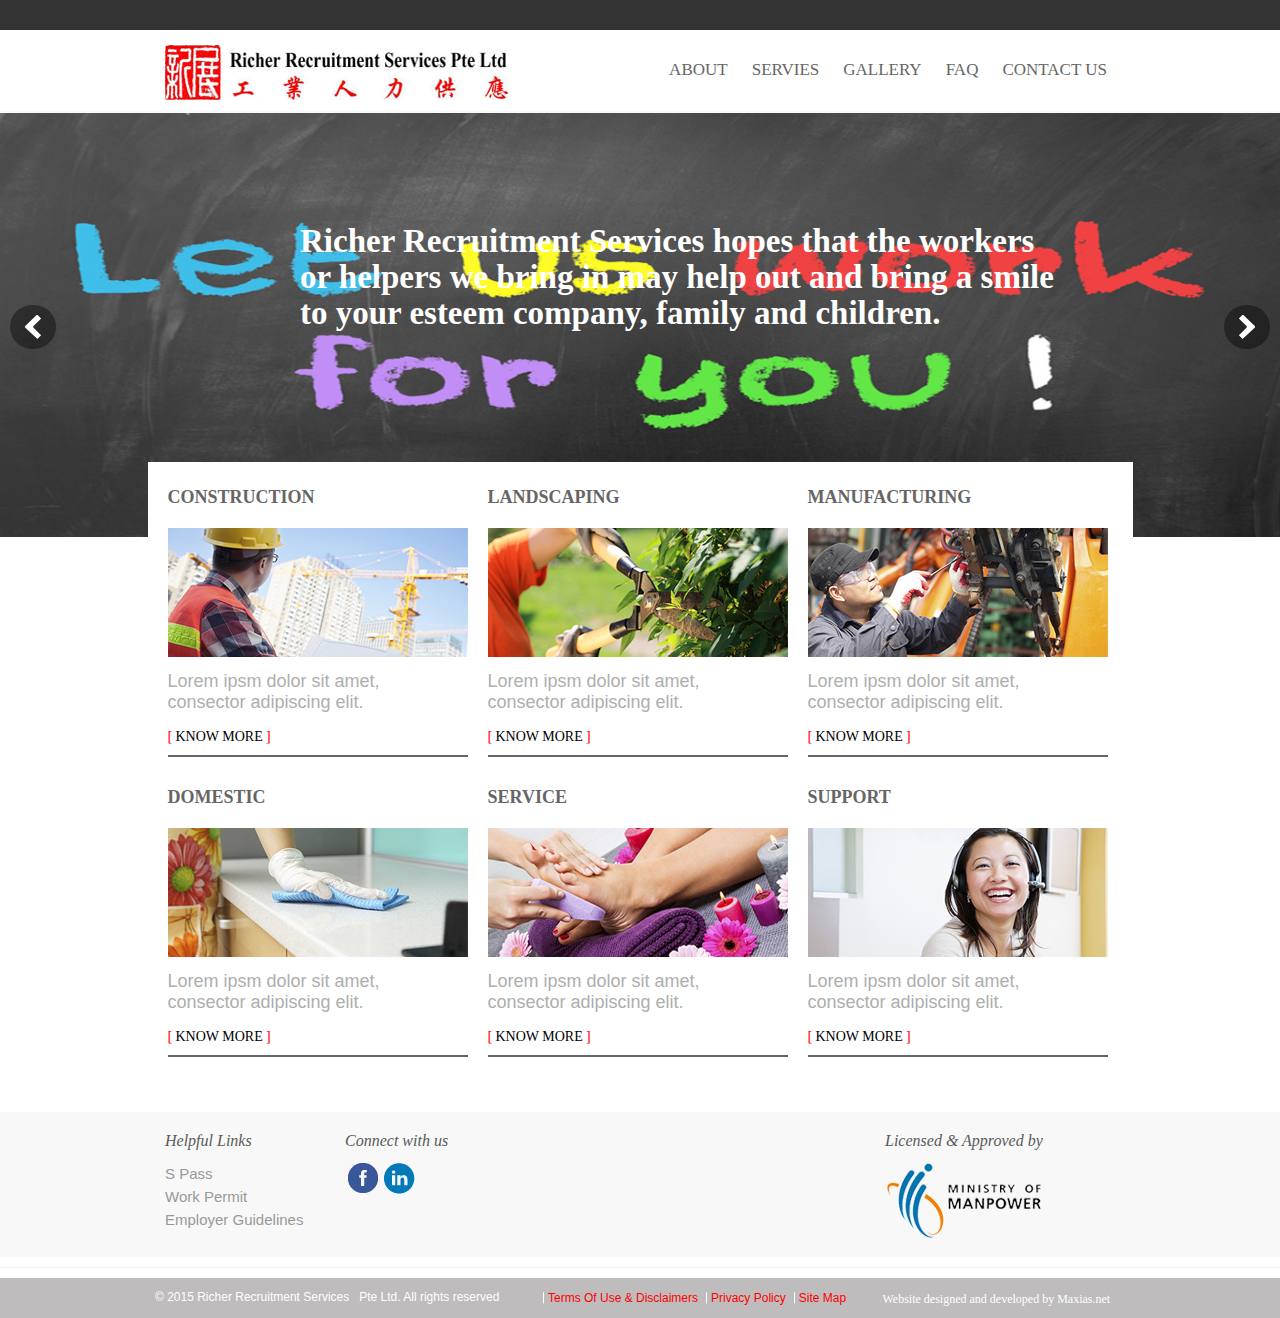
==== index.html @ 59a2c26e "new html" ====
<!DOCTYPE html>
<html>
	<head>
		<title>RR</title>
		<link rel="stylesheet" type="text/css" href="css/style.css">
		<link rel="stylesheet" href="css/slider.css">
	</head>
	<body>
		<header>
			<div class="header-container">
				<div class="top-bar">
				</div>
				<div class="header-wrap">
                	<div class="header-inner">
					<div class="logo-area">
						<img src="images/logo-header.jpg">
					</div>
					<div class="menu-area">
						<nav>
							<ul>
								<li><a href="about.html">about</a></li>
								<li><a href="#">servies</a></li>
								<li><a href="#">gallery</a></li>
								<li><a href="#">faq</a></li>
								<li><a href="#">contact us</a></li>
							</ul>
						</nav>
					</div>
                    </div>
				</div>
			</div>
		</header>
		<div class="container">
		<div class="slider-container" id="slider-container">
	<div class="slider">
		<div>
			<img src="images/5.jpg" alt="">
			<div style="position: absolute; width: 970px; height:130px; top: 110px; left: 300px; padding: 0px;
                    text-align: left; line-height: 36px; font-family:Tahoma; font-weight:bold; font-size: 33px;
                        color: #FFFFFF;">
                        Richer Recruitment Services hopes that the workers<br /> 
                        or helpers we bring in may help out and bring a smile<br />
                        to your esteem company, family and children.
            </div>
		</div>
		<div>
			<img src="images/5.jpg" alt="">
			<div style="position: absolute; width: 970px; height:130px; top: 110px; left: 300px; padding: 0px;
                    text-align: left; line-height: 36px; font-family:Tahoma; font-weight:bold; font-size: 33px;
                        color: #FFFFFF;">
                        Richer Recruitment Services hopes that the workers<br /> 
                        or helpers we bring in may help out and bring a smile<br />
                        to your esteem company, family and children.
            </div>
		</div>
		<div>
			<img src="images/5.jpg" alt="">
			<div style="position: absolute; width: 970px; height:130px; top: 110px; left: 300px; padding: 0px;
                    text-align: left; line-height: 36px; font-family:Tahoma; font-weight:bold; font-size: 33px;
                        color: #FFFFFF;">
                        Richer Recruitment Services hopes that the workers<br /> 
                        or helpers we bring in may help out and bring a smile<br />
                        to your esteem company, family and children.
            </div>
		</div>
	</div>

	<div class="switch" id="prev"><span></span></div>
	<div class="switch" id="next"><span></span></div>
 </div>
 <script src="https://ajax.googleapis.com/ajax/libs/jquery/1.11.1/jquery.min.js"></script>
<script>window.jQuery || document.write('<script src="js/jquery-1.11.1.min.js"><\/script>')</script>

<script src="js/slider.js"></script>
<script>
	$("#slider-container").sliderUi({
		speed: 700,
		cssEasing: "cubic-bezier(0.285, 1.015, 0.165, 1.000)"
	});
	$("#caption-slide").sliderUi({
		caption: true
	});
</script>
			<div class="services">
				<div class="services-wrap">
                
					<div class="service">
			 		  <div class="service-name">
							construction
					  </div>
					   <div class="service-img">
							<img src="images/service-1.png" />
					   </div>
					   <div class="service-text">
							<div class="service-text-normal">
								Lorem ipsm dolor sit amet,
								consector adipiscing elit.
							</div>
							<div class="know-more">
								<span class="brac">[</span><a href="">know more</a><span class="brac">]</span>
							</div>
						</div>
					</div>
					<div class="service">
			 		  <div class="service-name">
							landscaping
					  </div>
					   <div class="service-img">
							<img src="images/service-2.png" />
					   </div>
					   <div class="service-text">
							<div class="service-text-normal">
								Lorem ipsm dolor sit amet,
								consector adipiscing elit.
							</div>
							<div class="know-more">
								<span class="brac">[</span><a href="">know more</a><span class="brac">]</span>
							</div>
						</div>
					</div>
					<div class="service" >
			 		  <div class="service-name">
							manufacturing
					  </div>
					   <div class="service-img">
							<img src="images/service-3.png" />
					   </div>
					   <div class="service-text">
							<div class="service-text-normal">
								Lorem ipsm dolor sit amet,
								consector adipiscing elit.
							</div>
							<div class="know-more">
								<span class="brac">[</span><a href="">know more</a><span class="brac">]</span>
							</div>
						</div>
					</div>
					<div class="service">
			 		  <div class="service-name">
							domestic
					  </div>
					   <div class="service-img">
							<img src="images/service-4.png" />
					   </div>
					   <div class="service-text">
							<div class="service-text-normal">
								Lorem ipsm dolor sit amet,
								consector adipiscing elit.
							</div>
							<div class="know-more">
								<span class="brac">[</span><a href="">know more</a><span class="brac">]</span>
							</div>
						</div>
					</div>
					<div class="service">
			 		  <div class="service-name">
							service
					  </div>
					   <div class="service-img">
							<img src="images/service-5.png" />
					   </div>
					   <div class="service-text">
							<div class="service-text-normal">
								Lorem ipsm dolor sit amet,
								consector adipiscing elit.
							</div>
							<div class="know-more">
								<span class="brac">[</span><a href="">know more</a><span class="brac">]</span>
							</div>
						</div>
					</div>
					<div class="service" >
			 		  <div class="service-name">
							support
					  </div>
					   <div class="service-img">
							<img src="images/service-6.png" />
					   </div>
					   <div class="service-text">
							<div class="service-text-normal">
								Lorem ipsm dolor sit amet,
								consector adipiscing elit.
							</div>
							<div class="know-more">
								<span class="brac">[</span><a href="">know more</a><span class="brac">]</span>
							</div>
						</div>
					</div>
				</div>
			</div>
		</div>
		<footer>
			<div class="footer-wrap">
				<div class="footer-wrap-inner">
				<div class="links">
					<div class="head">
						Helpful Links
					</div>
					<div class="list">
						<ul>
							<li><a href="#">s pass</a></li>
							<li><a href="#">work permit</a></li>
							<li><a href="#">employer guidelines</a></li>
						</ul>
					</div>
				</div>
				<div class="connect-link">
					<div class="head">
							Connect with us
					</div>
					<div class="social-links">
						<div class="fb">
							<a href="#"><img src="images/fb-link.png" /></a>
						</div>
						<div class="linked-in">
							<a href="#"><img src="images/in-link.png" /></a>
						</div>
					</div>
				</div>
				<div class="licensed">
					<div class="head">
						Licensed & Approved by
					</div>
					<div class="footer-logo">
						<img src="images/logo-footer.png" />
					</div>
				</div>
				</div>
			</div>
            <div style="clear:both"></div>
			<div class="line"></div>
			 <div style="clear:both"></div>
			<div class="footer-nav">
				<div class="footer-nav-wrap">
					<div class="copy-right">
						&copy; 2015 Richer Recruitment Services &nbsp; Pte Ltd. All rights reserved
					</div>
                                    
					<div class="footer-menu">
						<ul>
							<li><img src="images/border.jpg" /><a href="#">terms of use & disclaimers</a></li>
							<li><img src="images/border.jpg" /><a href="#">privacy policy</a></li>
							<li><img src="images/border.jpg" /><a href="#">site map</a></li>
						</ul>
					</div>
					<div class="development-ref">
						Website designed and developed by Maxias.net 
					</div>
				</div>
			</div>
		</footer>
	</body>
</html>
---- css/style.css ----
body{
	margin: 0 auto;
	padding: 0;
}
header{
	margin: 0;
	padding: 0;
	width: 100%;
}
.header-container{
	width: 100%;
	margin: 0;
	padding: 0;
	border-bottom:2px solid #fafafa;
}
.top-bar{
	width: 100%;
	background: #333333;
	height: 30px;
}
.header-wrap{
	width: 985px;
	margin: 0 auto;
	padding: 0;	
	height: 81px;
}
.header-inner{
	width:950px;
	margin:0 auto;
	padding:0;
	height:100%;
}
.logo-area{
	float: left;
	width: 347px;
	padding: 0;
	margin:15px 0px 0px 0px;
}
.menu-area{
	float: right;
	width: 485px;	
	margin: 0;
	padding: 30px 0px 0px 0px;
	height: 55px;
	overflow: hidden;
	text-align:left;
	height: 100%;
}
nav{
	float: right;
}
nav ul{
	list-style: none;
	margin: 0;
	padding: 0;
	overflow: hidden;
	text-align:right;
}
nav ul li {
	display: inline;
	padding:0px 8px 0px 12px;
	margin: 0;
	overflow: hidden;
}
nav ul li a{
	font-family: "Georgia";
    font-size: 17px;
    text-decoration: none;
    text-transform: uppercase;
    overflow: hidden;
    color: #666666;
}
nav ul li a:hover{
	color: #e72d2e;;
}
.container{
	width: 100%;
	margin: 0;
	padding: 0;
}
.slider-container{
	width: 100%;
	padding: 0;
	margin: 0;
}
.slider img{
	width: 100%;
	height: 456px;
}
.services{
	margin: 0 auto;
	width: 985px;
	height: 650px;
	padding:20px 0px 0px 0px;
	margin-top:-75px;
	background: #FFF;
	position: relative;
}
.services-wrap{
	width: 102%;
	height: 100%;
	margin: 0 auto;
	padding: 0;
	//border:1px solid;
}
.service{
	width: 300px;
	height: 270px;
	margin: 5px 0px 25px 20px;
	border-bottom:2px solid #666666;
	float: left;
}
.service-name{
	width: 100%;
	padding-bottom: 20px;
	text-transform: uppercase;
	font-size: 18px;
	color: #666666;
	font-weight: bold;
	font-family: "Georgia";
}
.service-text{
	padding:10px 0px 0px 0px; 
	font-size: 18px;
	color: #666666;
	width: 80%;
}
.service-text-normal{
	padding-bottom: 15px;
	font-family: Arial;
	color: #aeaeae; font-size:18px;
}
.know-more{
	padding:0px 0px 10px 0px;
	text-transform: uppercase;
	font-family:" Rockwell";
	font-size: 15px;
}
.know-more a{
	text-decoration: none;
	color: #000;
	padding: 3px; font-size:14px;
}
.brac{
	color: red;
}
footer{
	width: 100%;
	margin: 0;
	padding: 0;
	clear: both;
}
.footer-wrap{
	width: 100%;
	background: #f8f8f8; float:left; height:145px;
}
.footer-wrap-inner{
	width: 970px;
	margin:0px auto
	
}
.links{
	float: left;
	width: 180px;
	height: 80%;
	margin: 0px;
	padding: 20px 0px 0px 10px;
	//border: 1px solid;
	margin-left: 0px;
}
.connect-link{
	float: left;
	width: 200px;
	height: 80%;
	margin: 0px;
	padding: 20px 0px 0px 10px;
	//border: 1px solid;
	margin-left: 0px;
}
.head{
	font-size: 16px;
	padding-bottom: 10px;
	font-family: Georgia;
	font-style: italic; color:#5a5a5a
}
.list{
	margin: 0;
	padding: 0;
}
.list ul {
	margin: 0;
	padding: 0;
	list-style: none;
	//border: 1px solid;
}
.list ul li{
	margin:0;
	padding: 5px 0px 0px 0px;
}
.list ul li a{
	text-decoration: none;
	color: #999999;
	text-transform: capitalize;
	font-size: 15px;
	font-family: Arial;
}
.social-links{
	//border: 1px solid;
	height: 40%;
}
.fb{
	float: left;
	//border: 1px solid;
	padding: 3px;
}
.linked-in{
	float: left;
	padding: 3px;
}
.licensed{
	float: right;
	width: 240px;
	height: 80%;
	margin: 0px;
	padding: 20px 0px 0px 0px;
	//border: 1px solid;
}
.line{
	clear: both;
	width: 100%;
	margin:10px 0px 10px 0px;
	padding: 0px;
	background: #f1f1f1; height:1px; float:left
}
.footer-nav{
	width: 100%;
	margin: 0;
	padding: 0;
	background: #bebcbd;
	height: 40px;
	//overflow: hidden;
}
.footer-nav-wrap{
	width: 970px;
	margin: 0 auto;
	padding: 0;
	//overflow: hidden;
	height: 100%;
}
.copy-right{
	float: left;
	margin: 0px;
	width: 40%;
	padding: 12px 0px 10px 0px;
	color: #fff;
	font-size:12px;
	font-family: Arial;
	overflow: hidden;
}
.footer-menu{
	float: left;
	width: 35%;
	margin: 0;
	padding: 10px 0px 10px 0px;
	text-align:left;
}
.footer-menu ul{
	list-style: none;
	margin: 0px;
	padding: 0px;
}
.footer-menu ul li { 
	display: inline;
	margin:0px;
	padding:0px;
}
.footer-menu ul li img{
	vertical-align: middle;
}
.footer-menu ul li a{
	text-decoration: none;
	color: red;
	padding: 0px 4px 0px 4px;
	font-size:12px;
	text-transform: capitalize;
	overflow: hidden; font-family:Arial;
}
.development-ref{
	float:right;
	margin: 0;
	width:25%;
	padding: 14px 0px 10px 0px;
	color: #fff;
	font-size:12px;
	font-family: "Rockwell";
	overflow: hidden;
}
.container-wrap{
	width:950px;
	margin:0 auto;
	padding:0;
	//border:1px solid;
}

.content-area{
	width:70%;
	padding:0;
	margin:0;
	float:left;
	margin-right:30px;
	//border:1px solid;
}
.right-side-area{
	width:26%;
	padding:0;
	margin:0;
	//border:1px solid;
	float:left;
}
.nav-side-bar{
	margin:30px 0px 10px 0px;
	width:230px;
	height:300px;
	float:right;
}
.nav-side-bar ul{
	list-style:none;
	margin:0;
	padding:0;
}
.nav-side-bar ul li{
	margin:0;
	padding:5px 5px 5px 5px;
	background:#f3f3f3;
	margin-bottom:3px;
}
.nav-side-bar ul li a{
	text-decoration:none;
	text-transform:uppercase;
	font-family:Georgia;
	font-size:18px;
	color:#000;
}
.nav-side-bar ul li:hover {
	background:#e72d2e;
	
}
.nav-side-bar ul li:hover a{
	color:#fff;
}
#highlight{
	background:#e72d2e;
}
#highlight{
	color:#fff;
}
.content-area p{
	display:inline;
	font-size:14px;
	color:#606060;
	font-family:Arial;
	//border:1px solid;
	line-height:1.6;
}
.about{
	width:100%;
	margin:30px 0px 10px 0px;
	padding:0px;
	font-size:36px;
	font-weight:bold;
	font-family:Georgia;
}
.first-para{
	width:100%;
	margin:25px 0px 10px 0px;
	padding:0px;
	font-family:Arial;
}
#intro{
	font-size:23px;
	font-family:Arial;
	color:#606060;
	line-height:1.4;
}
.second-para{
	width:100%;
	padding:0;
	margin:0;
	font-family:Arial;
	//border:1px solid;
}
.sectors{
	width:100%;
	margin:0;
	padding:0;
}
.head-sectors{
	margin:23px 0px 0px 0px;
	padding:0;
	font-family:Arial;
	font-weight:bold;
	//border:1px solid;
	color:#606060;
}
.sectors-list{
	width:50%;
	margin:0;
	padding:13px;
}
.sectors-list ul{
	list-style-image:url(../images/control_left_2.png);
	margin::0;
	padding:0;
	//border:1px solid;
}
.sectors-list ul li{
	margin:0;
	padding:0px 0px 10px 5px;
} 
.sectors-list ul li a{
	text-decoration:none;
	color:#606060;
	font-size:14px;
	font-family:Arial;
}
.pointers{
	width:514px;
	height:308px;
	margin-left:60px;
}
.pointers img{
	width:100%;
	height:100%;
	margin:0;
	padding:0;
}
.third-para{
	margin:25px 0px 28px 0px;
}
.fourth-para{
	margin:0px 0px 35px 0px;
}
.content-area-pf{
	width: 100%;
	margin: 0;
	padding: 0;
}
.content-area-wrap{
	width: 960px;
	margin:0 auto;
	//border: 1px solid;
}
.gallery{
	margin-top: 58px;
	font-size: 28px;
	font-family: Georgia;
	font-weight: bold;
}
.tabs-area{
	margin-top:25px;
	padding:0px;
	width:100%;
}
.pf-services{
	width:225px;
	height:220px;
	margin:0px 15px 25px 0px;
	padding:0px;
	float:left;
}
.pf-imgs{
	display:block;
	margin:0;
	padding:0;
}
.pf-imgs-text{
	text-align:center;
}
.pf-imgs-text a{
	text-decoration:none;
	color:#253875;
	font-family:Rockwell;
	font-size:18px;
	text-transform:uppercase;
}
.pf-imgs-text a:hover{
	color:#ccb592;
}
.pagination {
    text-align: center;
    margin: 10px 0px 50px 0px;
}
.pagination a, .pagination strong {
    background: #fff;
    display: inline-block;
    margin-right: 3px;
    padding: 4px 12px;
    text-decoration: none;
	line-height: 1.5em;
	border:1px solid #dedede;
	color:#000;
}
.pagination a:hover {
    background-color: #333333;
	border:1px solid #333;
    color: #fff;
}
.pagination a:active {
	background: rgba(190, 190, 190, 0.75);
}
.pagination strong {
    color: #fff;
    background-color: #333333;
}
.arrow-img{
	padding:0px; 
    margin:0px;
    border:0;
}
.arrow-img:hover{
	border:0;
}
footer{
	width: 100%;
	margin: 0;
	padding: 0;
	clear: both;
}
.footer-wrap-pf{
	width: 100%;
	margin: 0;
	padding: 0;
	background: #f8f8f8;
}
.footer-wrap-inner-pf{
	width: 950px;
	height: 210px;
	margin: 0 auto;
	padding: 0;
	//border: 1px solid;
}
.links-pf{
	float: left;
	width: 23%;
	height: 80%;
	margin: 0px;
	margin-right: 15px;
	line-height: 1.5;
	padding: 25px 0px 0px 0px;
	//border: 1px solid;
	margin-left: 0px;
	color: #999999;
	font-family: Rockwell;
}
.head-pf{
	//border: 1px solid;
	font-size: 18px;
	padding-bottom: 15px;
	font-family: Georgia;
	color: #000;
}
.without-head-pf{
	float: left;
	width: 23%;
	height: 65%;
	margin: 0px;
	line-height: 1.5;
	padding: 65px 0px 0px 0px;
	//border: 1px solid;
	margin-left: 0px;
	font-family: Rockwell;
	color: #999999;
	margin-right: 15px;
}
.connect-link-pf{
	float: left;
	width: 23%;
	height: 80%;
	margin: 0px;
	padding: 25px 0px 0px 0px;
	//border: 1px solid;
	margin-left: 0px;
	margin-right: 15px;
}
.list-pf{
	margin: 0;
	padding: 0;
}
.list-pf ul {
	margin: 0;
	padding: 0;
	list-style: none;
	//border: 1px solid;
}
.list-pf ul li{
	margin:0;
	padding: 12px 0px 0px 0px;
}
.list-pf ul li a{
	text-decoration: none;
	color: #666666;
	text-transform: capitalize;
	font-size: 18px;
}
.social-links-pf{
	//border: 1px solid;
	height: 40%;
}
.fb{
	float: left;
	//border: 1px solid;
	padding: 3px;
}
.linked-in{
	float: left;
	padding: 3px;
}
.member-pf{
	float: left;
	width: 23%;
	height: 80%;
	margin: 0px;
	padding: 25px 0px 0px 10px;
	margin-left: 0px;
}
---- css/slider.css ----
/* ==========================================================================
		Slider core styles
===========================================================================*/
*,
*:before,
*:after {
  -webkit-box-sizing: border-box;
     -moz-box-sizing: border-box;
          box-sizing: border-box;
}

.slider-container {
  position: relative;
  overflow: hidden;
  width: 100%;
  margin: 0 auto;
}

.slider {
  position: relative;

  width: 9999px;
}
.slider:before,
.slider:after {
  display: table;

  content: ' ';
}
.slider:after {
  clear: both;
}
.slider div {
  position: relative;

  float: left;

  margin: 0;
  padding: 0;
}
.slider div img {
  display: block;

  max-width: 100%;
  height: auto;
}
.act,
#prev > span,
#next > span,
#slider-nav > a {
  background: url(../images/arrows.png) no-repeat;
}
#next > span,
#prev > span {
  display: block;

  width: 16px;
  height: 24px;
}
/* Arrows */
#next > span {
  background-position: -20px 0;
}
#prev > span {
  background-position: 0 0;
}
#next,
#prev {
  position: absolute;
  top: 50%;

  margin-top: -20px;
  padding: 10px 15px;

  cursor: pointer;
  -webkit-user-select: none;
     -moz-user-select: none;
      -ms-user-select: none;
          user-select: none;

  border-radius: 25px;
  background: rgba(0, 0, 0, .39);

  filter: progid:DXImageTransform.Microsoft.gradient(GradientType=0,startColorstr='#99000000', endColorstr='#99000000'); /* ie8 */
       -o-user-select: none;
}
#prev {
  left: 10px;
}
#next {
  right: 10px;
}
.caption {
  position: absolute;
  bottom: 0;

  display: block;

  width: 100%;
  padding: 0 10px 30px;

  color: #fff;
  background: rgba(0, 0, 0, .39);

  filter: progid:DXImageTransform.Microsoft.gradient(GradientType=0,startColorstr='#99000000', endColorstr='#99000000'); /* ie8 */
}
.caption a {
  display: block;

  color: #fff;
}
.slider-nav {
  line-height: 30px;

  position: absolute;
  bottom: 0;
  left: 0;

  width: 100%;
  height: 30px;
  margin: 0;
  padding: 0;

  text-align: center;
  /*background: #323232;*/
  /*opacity: .9;*/

  filter: alpha(opacity=90); /* ie8 */
}
.slider-nav a {
  display: inline-block;

  width: 12px;
  height: 12px;
  margin: 0 3px;

  -webkit-transition: background .5s ease;
     -moz-transition: background .5s ease;
       -o-transition: background .5s ease;
          transition: background .5s ease;

  border: 2px solid #fff;
  border-radius: 50%;
  background: transparent;
}

.slider-nav .active {
  width: 12px;
  height: 12px;

  background: #fff;
}
@media (max-width: 580px) {
  .caption {
    display: none;
  }
}
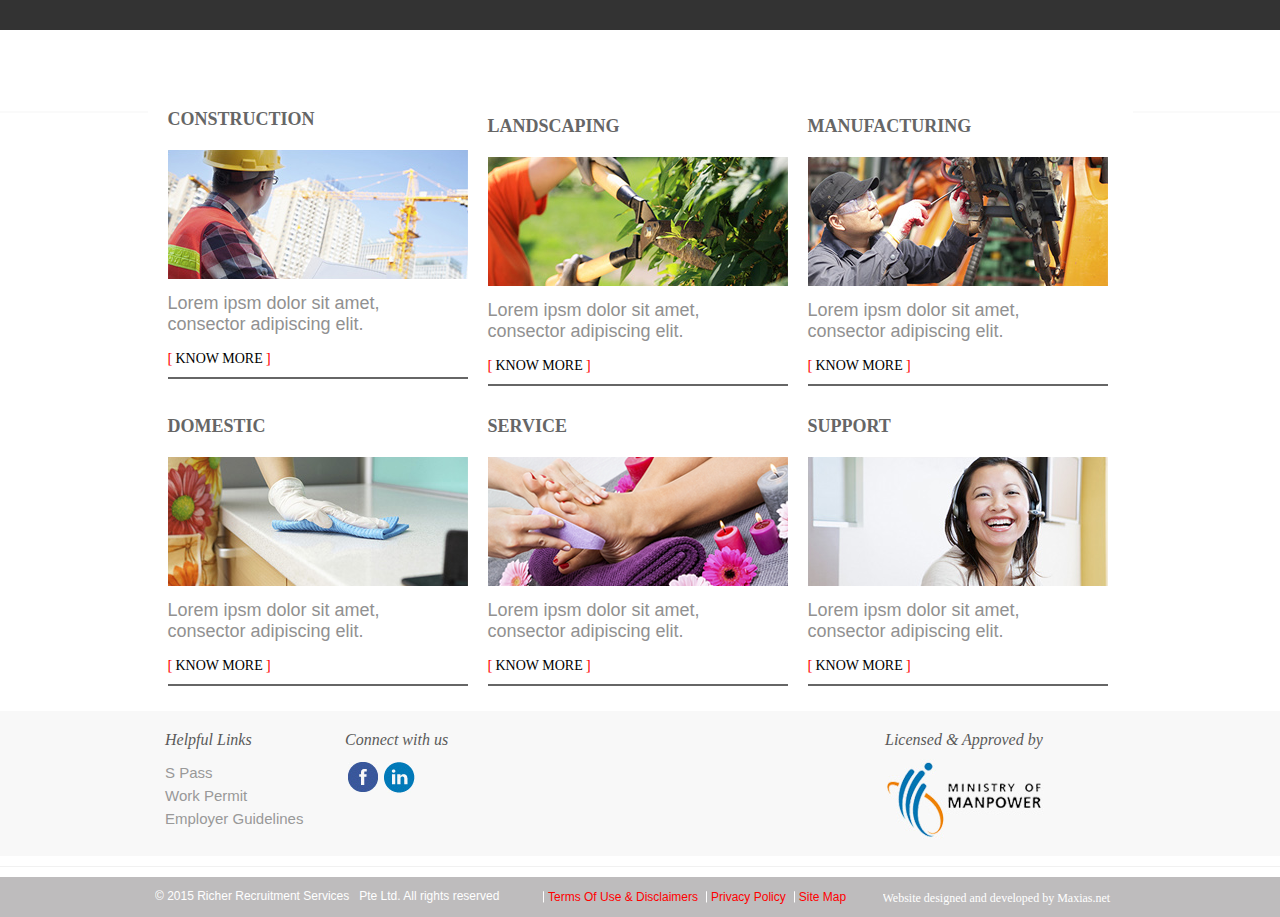
==== commit 0610d08b: "changes as per PDF" ====
--- a/index.html
+++ b/index.html
@@ -19,7 +19,7 @@
 						<nav>
 							<ul>
 								<li><a href="about.html">about</a></li>
-								<li><a href="#">servies</a></li>
+								<li><a href="#">services</a></li>
 								<li><a href="#">gallery</a></li>
 								<li><a href="#">faq</a></li>
 								<li><a href="#">contact us</a></li>
@@ -34,35 +34,28 @@
 		<div class="slider-container" id="slider-container">
 	<div class="slider">
 		<div>
-			<img src="images/5.jpg" alt="">
-			<div style="position: absolute; width: 970px; height:130px; top: 110px; left: 300px; padding: 0px;
-                    text-align: left; line-height: 36px; font-family:Tahoma; font-weight:bold; font-size: 33px;
+			<img src="images/banner1.jpg" alt="">
+			<div style="position: absolute; width: 970px; height:130px; top: 110px; left: 260px; padding: 0px;
+                    text-align: left; line-height: 42px; font-family:Tahoma; font-weight:bold; font-size: 36px;
                         color: #FFFFFF;">
                         Richer Recruitment Services hopes that the workers<br /> 
                         or helpers we bring in may help out and bring a smile<br />
                         to your esteem company, family and children.
-            </div>
+            <div class="more-abut"><a href="#"><div class="more-about"></div></a></div> </div>
+           
 		</div>
-		<div>
+		<!--<div>
 			<img src="images/5.jpg" alt="">
-			<div style="position: absolute; width: 970px; height:130px; top: 110px; left: 300px; padding: 0px;
-                    text-align: left; line-height: 36px; font-family:Tahoma; font-weight:bold; font-size: 33px;
+			<div style="position: absolute; width: 970px; height:130px; top: 110px; left: 260px; padding: 0px;
+                    text-align: left; line-height: 42px; font-family:Tahoma; font-weight:bold; font-size: 36px;
                         color: #FFFFFF;">
                         Richer Recruitment Services hopes that the workers<br /> 
                         or helpers we bring in may help out and bring a smile<br />
                         to your esteem company, family and children.
+                         <div class="more-abut"><a href="#"><div class="more-about"></div></a></div>
             </div>
-		</div>
-		<div>
-			<img src="images/5.jpg" alt="">
-			<div style="position: absolute; width: 970px; height:130px; top: 110px; left: 300px; padding: 0px;
-                    text-align: left; line-height: 36px; font-family:Tahoma; font-weight:bold; font-size: 33px;
-                        color: #FFFFFF;">
-                        Richer Recruitment Services hopes that the workers<br /> 
-                        or helpers we bring in may help out and bring a smile<br />
-                        to your esteem company, family and children.
-            </div>
-		</div>
+		</div>-->
+		
 	</div>
 
 	<div class="switch" id="prev"><span></span></div>
--- a/css/style.css
+++ b/css/style.css
@@ -128,7 +128,7 @@
 .service-text-normal{
 	padding-bottom: 15px;
 	font-family: Arial;
-	color: #aeaeae; font-size:18px;
+	color: #919191; font-size:18px;
 }
 .know-more{
 	padding:0px 0px 10px 0px;
@@ -366,9 +366,9 @@
 	width:100%;
 	margin:30px 0px 10px 0px;
 	padding:0px;
-	font-size:36px;
+	font-size:28px;
 	font-weight:bold;
-	font-family:Georgia;
+	font-family:Georgia; color:#333333
 }
 .first-para{
 	width:100%;
@@ -399,8 +399,7 @@
 	padding:0;
 	font-family:Arial;
 	font-weight:bold;
-	//border:1px solid;
-	color:#606060;
+	color:#606060; font-size:15px;
 }
 .sectors-list{
 	width:50%;
@@ -623,5 +622,7 @@
 	padding: 25px 0px 0px 10px;
 	margin-left: 0px;
 }
+.more-about{ background:url(../images/more-about.jpg) no-repeat; width:210px ; height:47px; margin-top:20px !important; float:left}
+.more-container{ margin:0px auto; width:900px; position:relative; z-index:99999}
 
 
--- a/css/slider.css
+++ b/css/slider.css
@@ -48,7 +48,7 @@
 #prev > span,
 #next > span,
 #slider-nav > a {
-  background: url(../images/arrows.png) no-repeat;
+  /*background: url(../images/arrows.png) no-repeat;*/
 }
 #next > span,
 #prev > span {
@@ -85,10 +85,10 @@
        -o-user-select: none;
 }
 #prev {
-  left: 10px;
+  left: 10px; background:url(../images/arrow-left.png) no-repeat; width:63px ; height:62px;
 }
 #next {
-  right: 10px;
+  right: 10px;background:url(../images/arrow-right.png) no-repeat; width:63px ; height:62px;
 }
 .caption {
   position: absolute;
